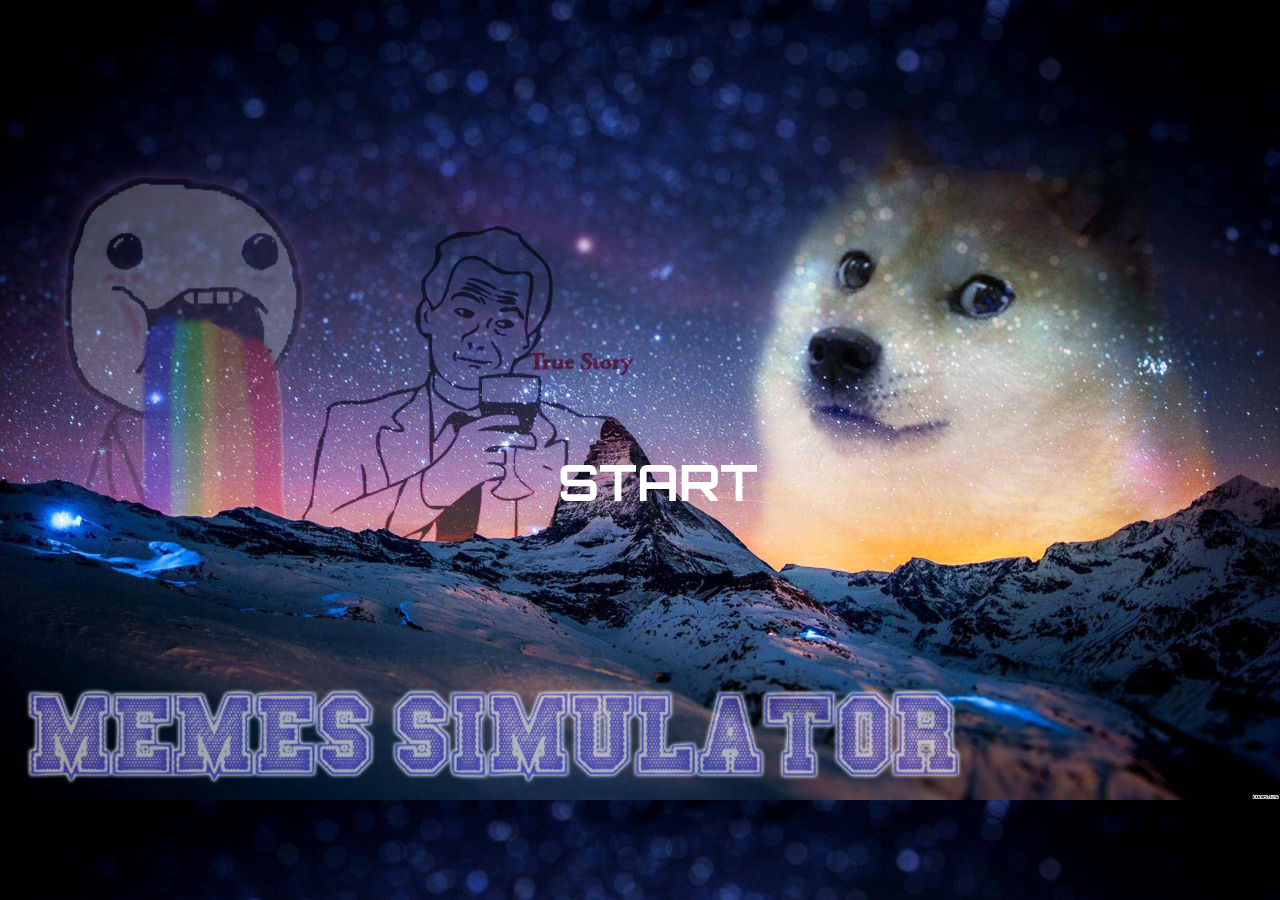
==== game/index.html @ f3924725 "yo" ====
<!DOCTYPE html>
<html >
  <head>
    <meta charset="UTF-8">
    <title>A Pen by  Aika</title>
    
    
    
    
        <link rel="stylesheet" href="css/style.css">

    
    
    
  </head>

  <body>

    <section id="one">
  <div>
    <h1 id="start">START</h1>
  </div>
    
    
    
    
    
  </body>
</html>
---- game/css/style.css ----
@import url(https://fonts.googleapis.com/css?family=Orbitron:900);

body {
  background-image: url("http://piplupqueen.github.io/copy.jpg");
  background-size:cover;
  font-family: Orbitron ;
  font-size: 25px;
  color: white;
}


@keyframes example {
    0% {
      font-size:0em;
      margin-left:0em;
      margin-top:0em;
      transform:rotate(360deg);
  }
  
  75%{
    font-size:2em;
      margin-left:11em;
      margin-top:9em;
      transform:rotate(0deg);
    }
  100%{
    font-size:2em;
    margin-left:11em;
    margin-top:9em;
    
  }
  
}
  

#start {
    animation-name: example;
    animation-duration: 5s;
    animation-iteration-count: 1;
    margin-left:11em;
    margin-top:9em;
  font-size:2em;
  
}
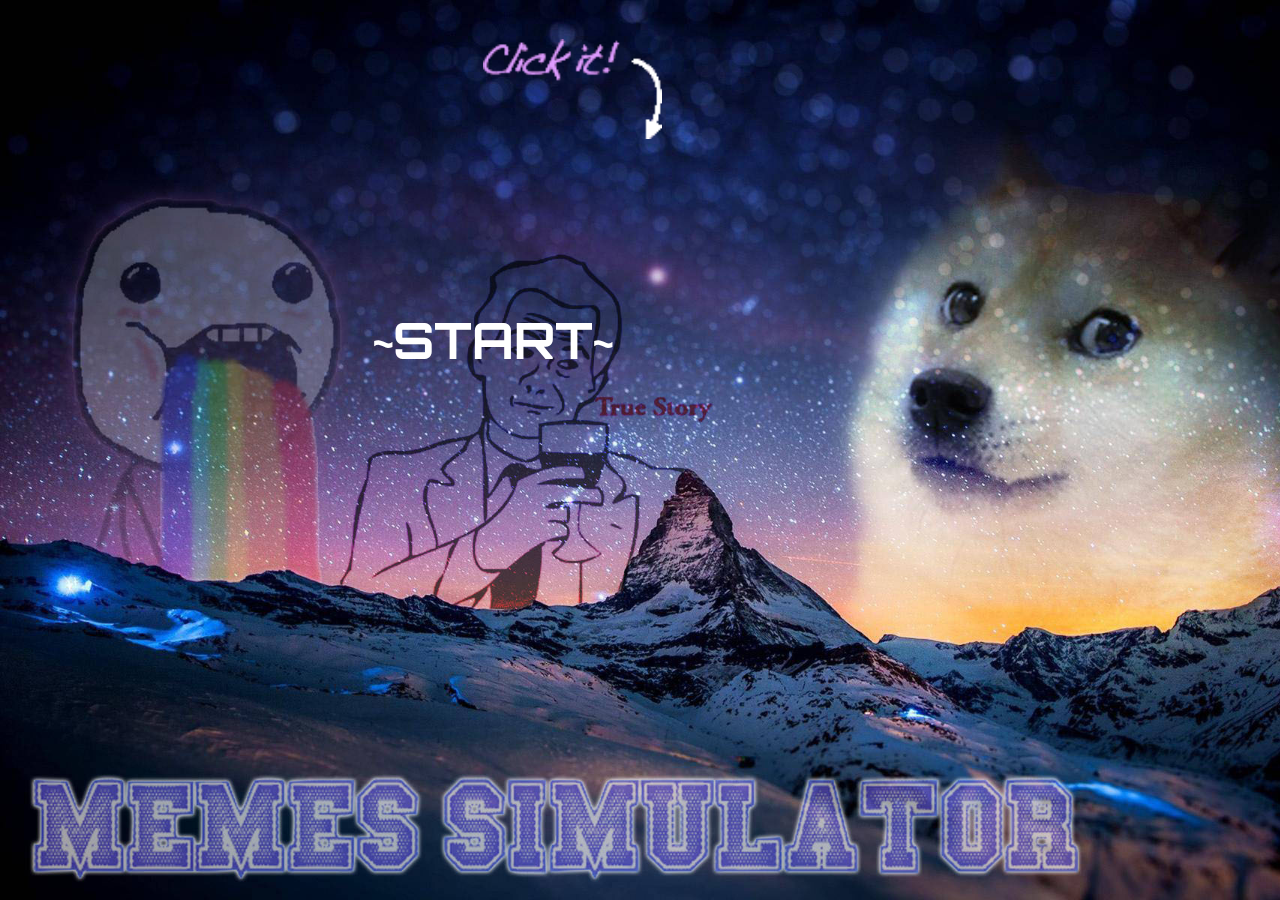
==== commit 81109ad6: "nyan" ====
--- a/game/index.html
+++ b/game/index.html
@@ -18,7 +18,24 @@
 
     <section id="one">
   <div>
-    <h1 id="start">START</h1>
+    <h1 id="start">~START~</h1>
+  </div>
+  
+  <div>
+    <img id="shrek" height="200" src="http://vignette1.wikia.nocookie.net/clubpenguin/images/c/cf/Imagen_png_de_nyan_cat_by_jiruuu-d556gvh.png/revision/latest?cb=20130814021753" alt="">
+  </div>
+
+  <div>
+    <img id="clickme" src="http://piplupqueen.github.io/me.png" alt="" />
+  </div>
+
+  
+  <div>
+    <iframe id="wow" width="0" height="0" src="https://www.youtube.com/embed/jUy9_0M3bVk?rel=0&autoplay=1" frameborder="0" allowfullscreen></iframe>
+  </div>
+
+  <div>
+    <img id="fire" src="http://static.wixstatic.com/media/4d4fb7_0739629e68084586aef98eaa24c72c6d.gif" alt="" />
   </div>
     
     
--- a/game/css/style.css
+++ b/game/css/style.css
@@ -1,44 +1,148 @@
 @import url(https://fonts.googleapis.com/css?family=Orbitron:900);
-
 body {
-  background-image: url("http://piplupqueen.github.io/copy.jpg");
-  background-size:cover;
-  font-family: Orbitron ;
+  background-image:  url("http://piplupqueen.github.io/copy.jpg");
+  background-size: cover;
+  background-attachment: fixed;
+  background-repeat: no-repeat;
+  font-family: Orbitron;
   font-size: 25px;
   color: white;
 }
 
+@keyframes example {
+  0% {
+    font-size: 0em;
+    margin-left: 0em;
+    margin-top: 0em;
+    transform: rotate(360deg);
+    color: blue
+  }
+  50% {
+    font-size: 2em;
+    margin-left: 7.3em;
+    margin-top: 6em;
+    transform: rotate(0deg);
+    color: purple
+  }
+  75% {
+    font-size: 2em;
+    margin-left: 7.3em;
+    margin-top: 6em;
+    color: blue;
+  }
+  80% {
+    transform: rotate(360deg);
+    margin-left: 7.3em;
+    margin-top: 6em;
+  }
+  100% {
+    transform: rotate(0deg);
+    margin-left: 7.3em;
+    margin-top: 6em;
+  }
+}
 
-@keyframes example {
-    0% {
-      font-size:0em;
-      margin-left:0em;
-      margin-top:0em;
-      transform:rotate(360deg);
+#start {
+  animation-name: example;
+  animation-duration: 9s;
+  animation-iteration-count: 1;
+  margin-left: 7.3em;
+  margin-top: 6em;
+  font-size: 2em;
+  position: absolute;
+  z-index: 1;
+}
+
+#fire {
+  margin-left: 11em;
+  opacity: 0.4;
+  margin-top: -6em;
+  height: 500px;
+  animation-name: fadeIn;
+  animation-duration: 40s;
+}
+
+@keyframes fadeIn {
+  from {
+    opacity: 0;
+  }
+  to {
+    opacity: 1;
+  }
+}
+
+.fadeIn {
+  animation-name: fadeIn;
+}
+
+#clickme {
+  margin-left: 19em;
+  height: 4em;
+  margin-top: 0em;
+  position:absolute;
+  animation-name: fadeIn;
+  animation-duration: 120s;
+}
+
+@keyframes rawr {
+  from {
+    opacity: 0;
+  }
+  to {
+    opacity: 1;
+  }
+}
+
+.fadeIn {
+  animation-name: rawr;
+}
+
+@keyframes bounce {
+  0% {
+    margin-left: 0em;
+  }
+  10% {
+    transform: translateY(-2em);
+    margin-left: 10em;
   }
   
-  75%{
-    font-size:2em;
-      margin-left:11em;
-      margin-top:9em;
-      transform:rotate(0deg);
-    }
-  100%{
-    font-size:2em;
-    margin-left:11em;
-    margin-top:9em;
-    
+  20% {
+    transform: translateY(0em);
+    margin-left: 20em;
   }
   
+  40% {
+    transform: translateY(2em);
+    margin-left: 30em;
+    transform: scaleX(-1);
+  }
+  
+  60% {
+    transform: translateY(0em);
+    margin-left: 20em;
+    transform: scaleX(-1);
+  }
+  
+  80% {
+    transform: translateY(2em);
+    margin-left: 10em;
+    transform: scaleX(-1);
+  }
+  100% {
+    transform: translateY(0em);
+    margin-left: 0em;
+  }
 }
-  
 
-#start {
-    animation-name: example;
-    animation-duration: 5s;
-    animation-iteration-count: 1;
-    margin-left:11em;
-    margin-top:9em;
-  font-size:2em;
-  
+.bounce {
+  -webkit-animation-name: bounce;
+  animation-name: bounce;
+}
+
+#shrek {
+  transform: rotate(0deg);
+  margin-left: 0px;
+  animation-name: bounce;
+  animation-duration: 5s;
+  animation-iteration-count: infinite;
 }